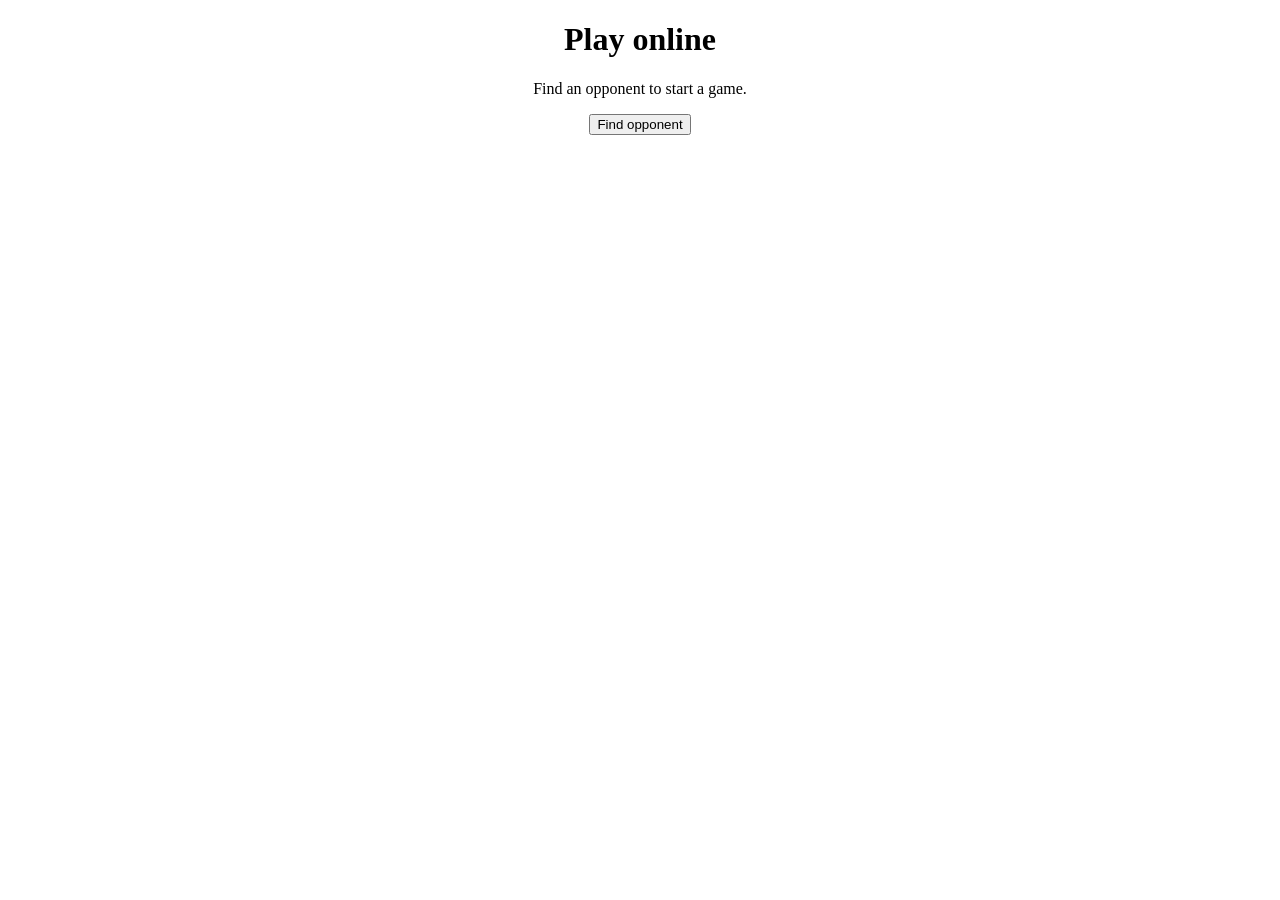
==== frontend/play.html @ c0e2fd12 "Add online chess app: FastAPI backend + JS frontend Co-authored-by: greice1010 <178041269+greice1010" ====
<!doctype html><html><head><meta charset="utf-8"><meta name="viewport" content="width=device-width,initial-scale=1"><title>Play - Chess Mates</title><link rel="stylesheet" href="/style.css"><script src="/common.js"></script></head>
<body><nav id="nav"></nav><main>
<div id="lobby" class="card" style="text-align:center"><h1>Play online</h1><p id="status">Find an opponent to start a game.</p><button id="find">Find opponent</button> <button id="cancel" class="secondary" hidden>Cancel</button></div>
<div id="gameview" class="game" hidden><div id="board"></div><div class="side card">
<div class="player" id="opp"></div><div class="player" id="me"></div><p id="info"></p><p id="err" class="error"></p>
<button id="resign" class="secondary">Resign</button> <button id="newgame" hidden>New game</button><h2>Moves</h2><div id="moves"></div></div></div>
</main><script src="/play.js"></script></body></html>
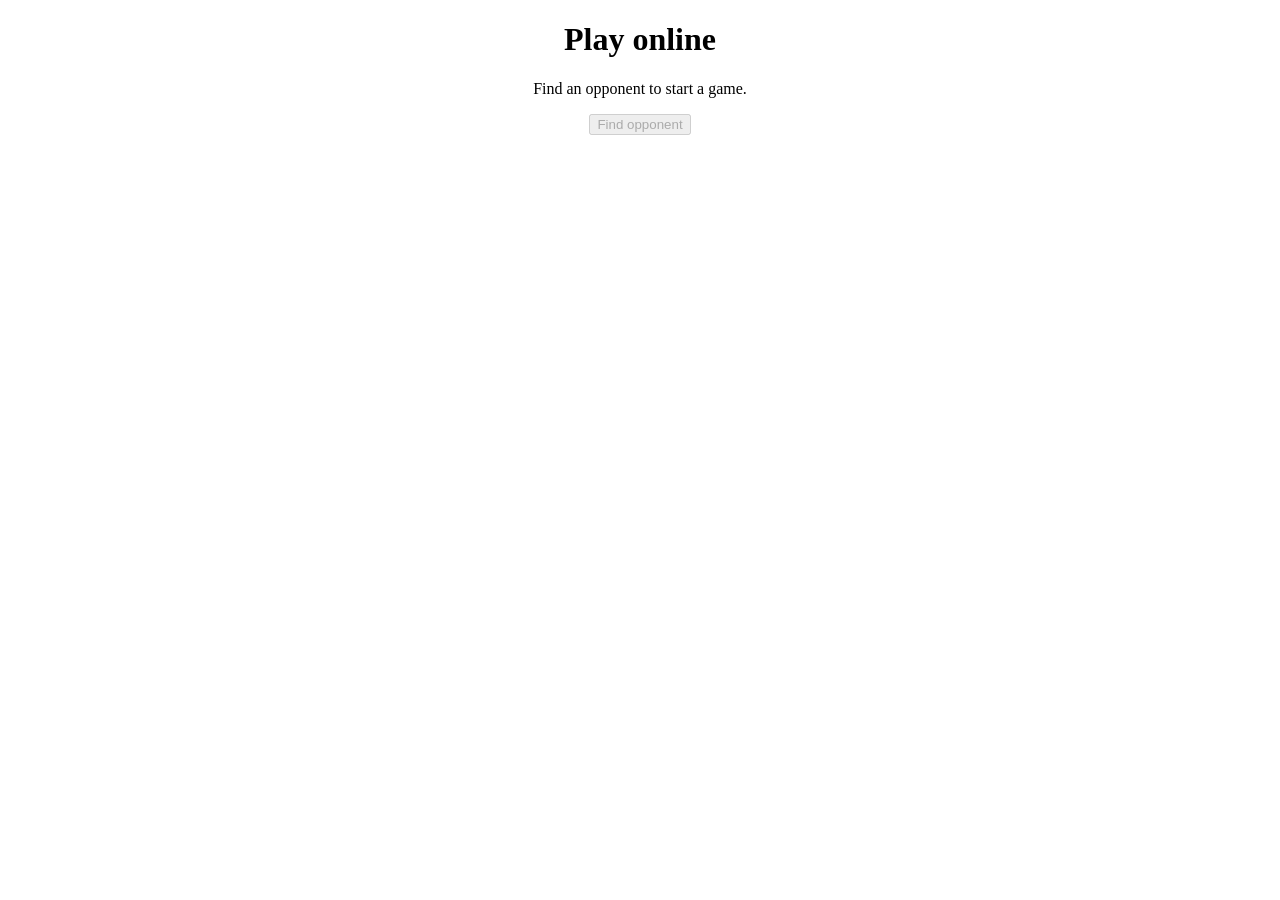
==== commit b77decc8: "Fix WebSocket review findings Co-authored-by: greice1010 <178041269+greice1010@users.noreply.github." ====
--- a/frontend/play.html
+++ b/frontend/play.html
@@ -1,7 +1,7 @@
 <!doctype html><html><head><meta charset="utf-8"><meta name="viewport" content="width=device-width,initial-scale=1"><title>Play - Chess Mates</title><link rel="stylesheet" href="/style.css"><script src="/common.js"></script></head>
 <body><nav id="nav"></nav><main>
-<div id="lobby" class="card" style="text-align:center"><h1>Play online</h1><p id="status">Find an opponent to start a game.</p><button id="find">Find opponent</button> <button id="cancel" class="secondary" hidden>Cancel</button></div>
+<div id="lobby" class="card" style="text-align:center"><h1>Play online</h1><p id="status">Find an opponent to start a game.</p><button id="find" disabled>Find opponent</button> <button id="cancel" class="secondary" hidden disabled>Cancel</button></div>
 <div id="gameview" class="game" hidden><div id="board"></div><div class="side card">
-<div class="player" id="opp"></div><div class="player" id="me"></div><p id="info"></p><p id="err" class="error"></p>
-<button id="resign" class="secondary">Resign</button> <button id="newgame" hidden>New game</button><h2>Moves</h2><div id="moves"></div></div></div>
+<div class="player" id="opp"></div><div class="player" id="me"></div><div id="offline" class="warn" hidden>Your opponent is no longer online.</div><p id="info"></p><p id="err" class="error"></p>
+<div class="actions"><button id="resign" class="secondary" disabled>Resign</button><button id="newgame" hidden disabled>New game</button></div><h2>Moves</h2><div id="moves"></div></div></div>
 </main><script src="/play.js"></script></body></html>
